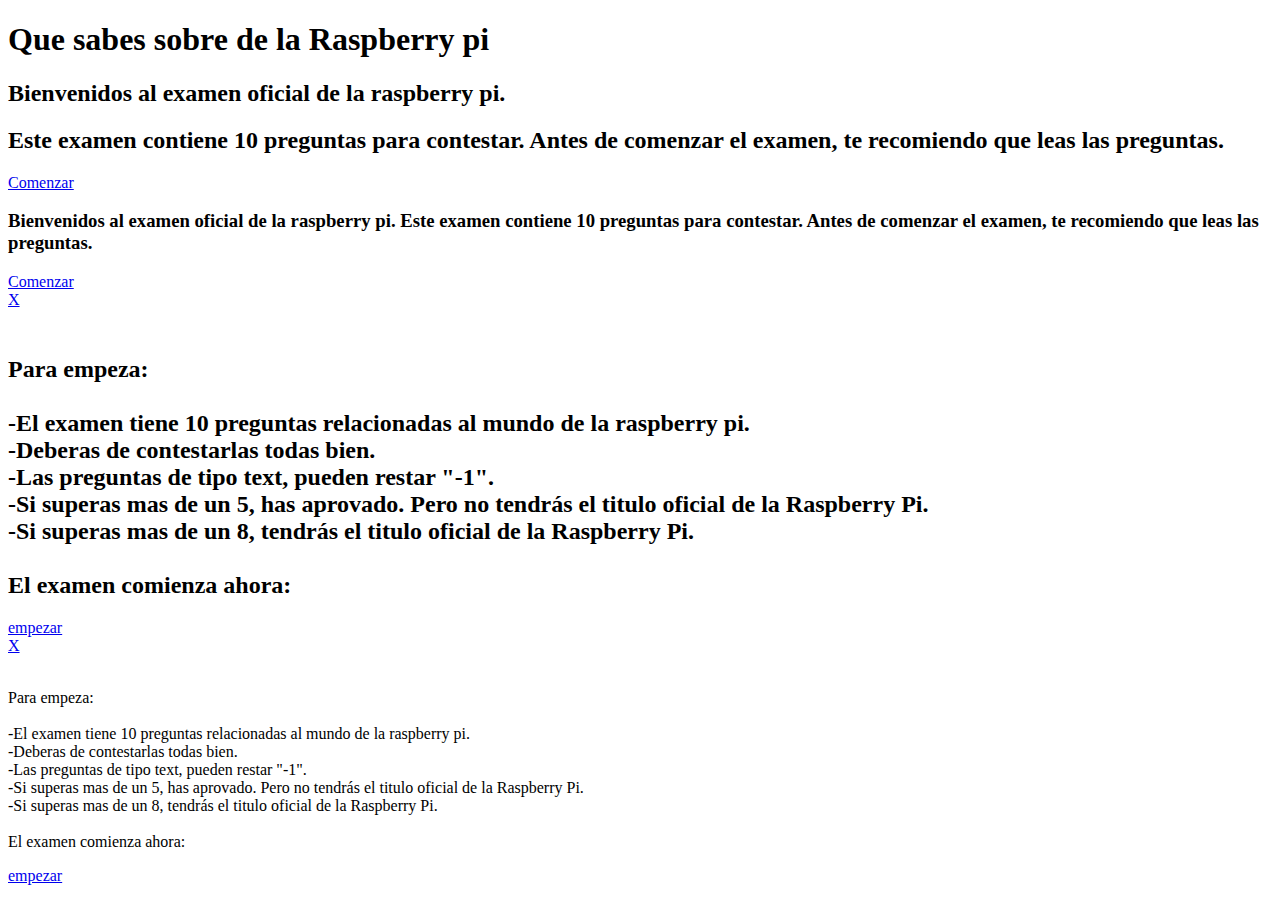
==== index.html @ 20614912 "Update index.html" ====
<!DOCTYPE HTML>
<html id='index'>
<head>
	<title>Que sabes sobre de la raspberry pi</title>
	<meta name="description" content="">
	<meta charset="utf-8">
	<meta name="viewport" content="width=device-width, initial-scale=1.0">
	<meta property="og:site_name" content="Cuestionario de la Raspberry Pi">
	<meta property="og:url" content="https://cdn.rawgit.com/JoanProg/questionario/V2.0/index.html">
	<meta property="og:title" content="¿Que sabes de las placas de Raspberry?">
	<meta property="og:image" content="img/logoUniversidad.png">
	<meta property="og:description" content="El examen oficial de la University Pi. Hay que contestar unas 10 preguntas sobre de los microordenadores Raspberry Pi">
	<link rel='stylesheet' media='screen and (min-width: 961px)' href='css/d.css'>
	<link rel='stylesheet' media='screen and (max-width: 960px)' href='css/m.css'>
	<script src="js/index.js"></script>
</head>
	<body>
		<div id='contenedorTitulo'>
			<div id='logo'></div>
			<div id='placa'></div>
			<h1 id="titulo">Que sabes sobre de la Raspberry pi</h1>	
		</div>
		<div id="informacionD">
			<h2 id="int">Bienvenidos al examen oficial de la raspberry pi.</h2>
			<h2 id="conD">
				 Este examen contiene 10 preguntas para contestar. Antes de comenzar el examen, te recomiendo que leas las preguntas. 
			</h2>
			<a href="/" id="venD">Comenzar</a>
		</div>
		<div id="informacionM">			
			<h3 id="conM">
				Bienvenidos al examen oficial de la raspberry pi. Este examen contiene 10 preguntas para contestar. Antes de comenzar el examen, te recomiendo que leas las preguntas. 
			</h3>
			<a href="/" id="venM">Comenzar</a>
		</div>

		<div id="instruccionesD">
			<a href="/" id="xD">X</a>
			<h2 id="insD">
				<br>Para empeza:<br>
				<br>-El examen tiene 10 preguntas relacionadas al mundo de la raspberry pi.
				<br>-Deberas de contestarlas todas bien. 
				<br>-Las preguntas de tipo text, pueden restar "-1". 
				<br>-Si superas mas de un 5, has aprovado. Pero no tendrás el titulo oficial de la Raspberry Pi. 
				<br>-Si superas mas de un 8, tendrás el titulo oficial de la Raspberry Pi.<br>
				<br>El examen comienza ahora: 
			</h2>
				<a href="preguntas.html" id="empD">
					empezar
				</a>
		</div>

		<div id="instruccionesM">
			<a href="/" id="xM">X</a>
			<p id="insM">
				<br>Para empeza:<br>
				<br>-El examen tiene 10 preguntas relacionadas al mundo de la raspberry pi.
				<br>-Deberas de contestarlas todas bien. 
				<br>-Las preguntas de tipo text, pueden restar "-1". 
				<br>-Si superas mas de un 5, has aprovado. Pero no tendrás el titulo oficial de la Raspberry Pi. 
				<br>-Si superas mas de un 8, tendrás el titulo oficial de la Raspberry Pi.<br>
				<br>El examen comienza ahora: 
			</p>
			<a href="preguntas.html" id="empM">empezar</a>
		</div>
		<div id='logoUni'></div>
	</body>
</html>
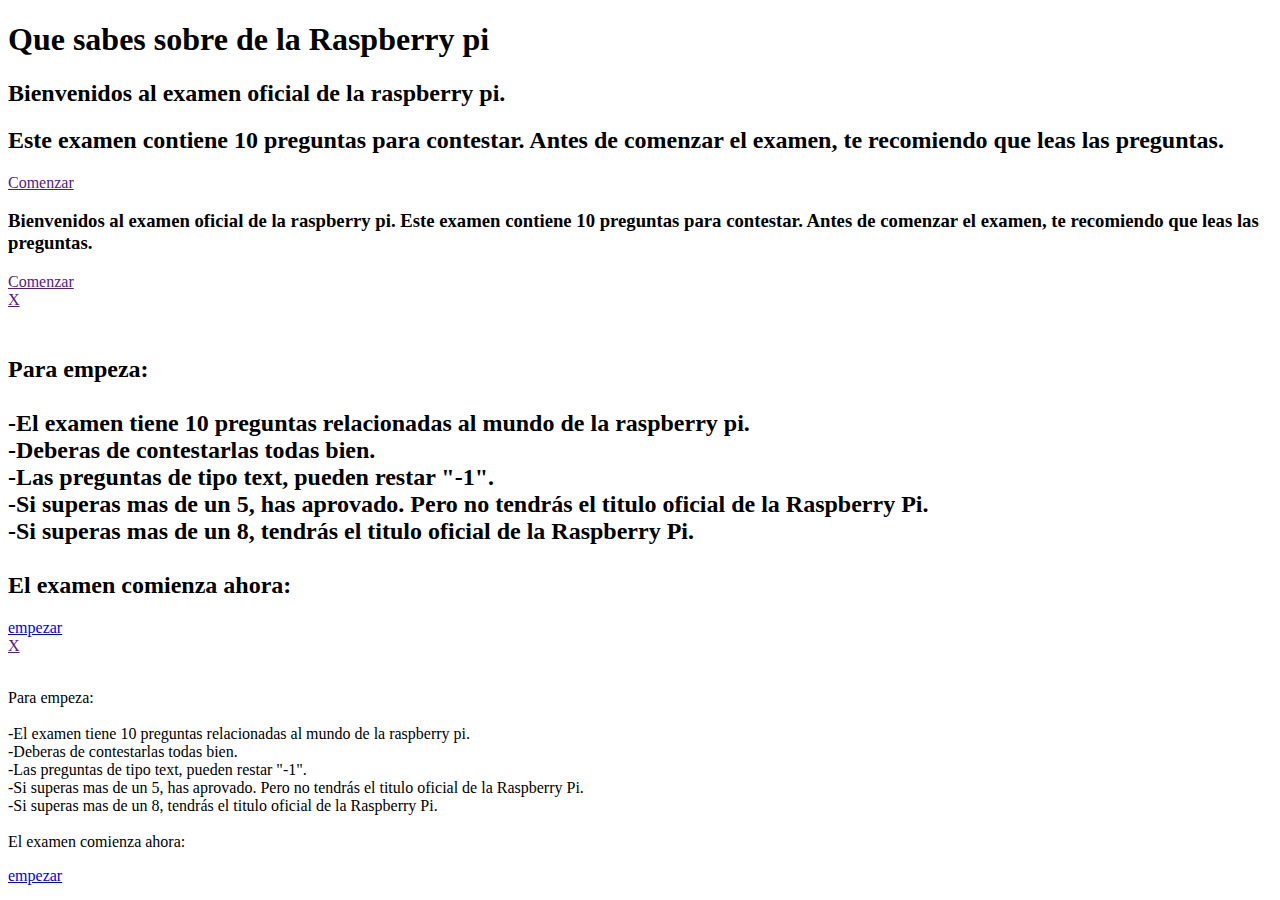
==== commit 792210e9: "Update index.html" ====
--- a/index.html
+++ b/index.html
@@ -6,7 +6,7 @@
 	<meta charset="utf-8">
 	<meta name="viewport" content="width=device-width, initial-scale=1.0">
 	<meta property="og:site_name" content="Cuestionario de la Raspberry Pi">
-	<meta property="og:url" content="https://cdn.rawgit.com/JoanProg/questionario/V2.0/index.html">
+	<meta property="og:url" content="https://www.rawgit.com/">
 	<meta property="og:title" content="¿Que sabes de las placas de Raspberry?">
 	<meta property="og:image" content="img/logoUniversidad.png">
 	<meta property="og:description" content="El examen oficial de la University Pi. Hay que contestar unas 10 preguntas sobre de los microordenadores Raspberry Pi">
@@ -25,17 +25,17 @@
 			<h2 id="conD">
 				 Este examen contiene 10 preguntas para contestar. Antes de comenzar el examen, te recomiendo que leas las preguntas. 
 			</h2>
-			<a href="/" id="venD">Comenzar</a>
+			<a href="" id="venD">Comenzar</a>
 		</div>
 		<div id="informacionM">			
 			<h3 id="conM">
 				Bienvenidos al examen oficial de la raspberry pi. Este examen contiene 10 preguntas para contestar. Antes de comenzar el examen, te recomiendo que leas las preguntas. 
 			</h3>
-			<a href="/" id="venM">Comenzar</a>
+			<a href="" id="venM">Comenzar</a>
 		</div>
 
 		<div id="instruccionesD">
-			<a href="/" id="xD">X</a>
+			<a href="" id="xD">X</a>
 			<h2 id="insD">
 				<br>Para empeza:<br>
 				<br>-El examen tiene 10 preguntas relacionadas al mundo de la raspberry pi.
@@ -51,7 +51,7 @@
 		</div>
 
 		<div id="instruccionesM">
-			<a href="/" id="xM">X</a>
+			<a href="" id="xM">X</a>
 			<p id="insM">
 				<br>Para empeza:<br>
 				<br>-El examen tiene 10 preguntas relacionadas al mundo de la raspberry pi.
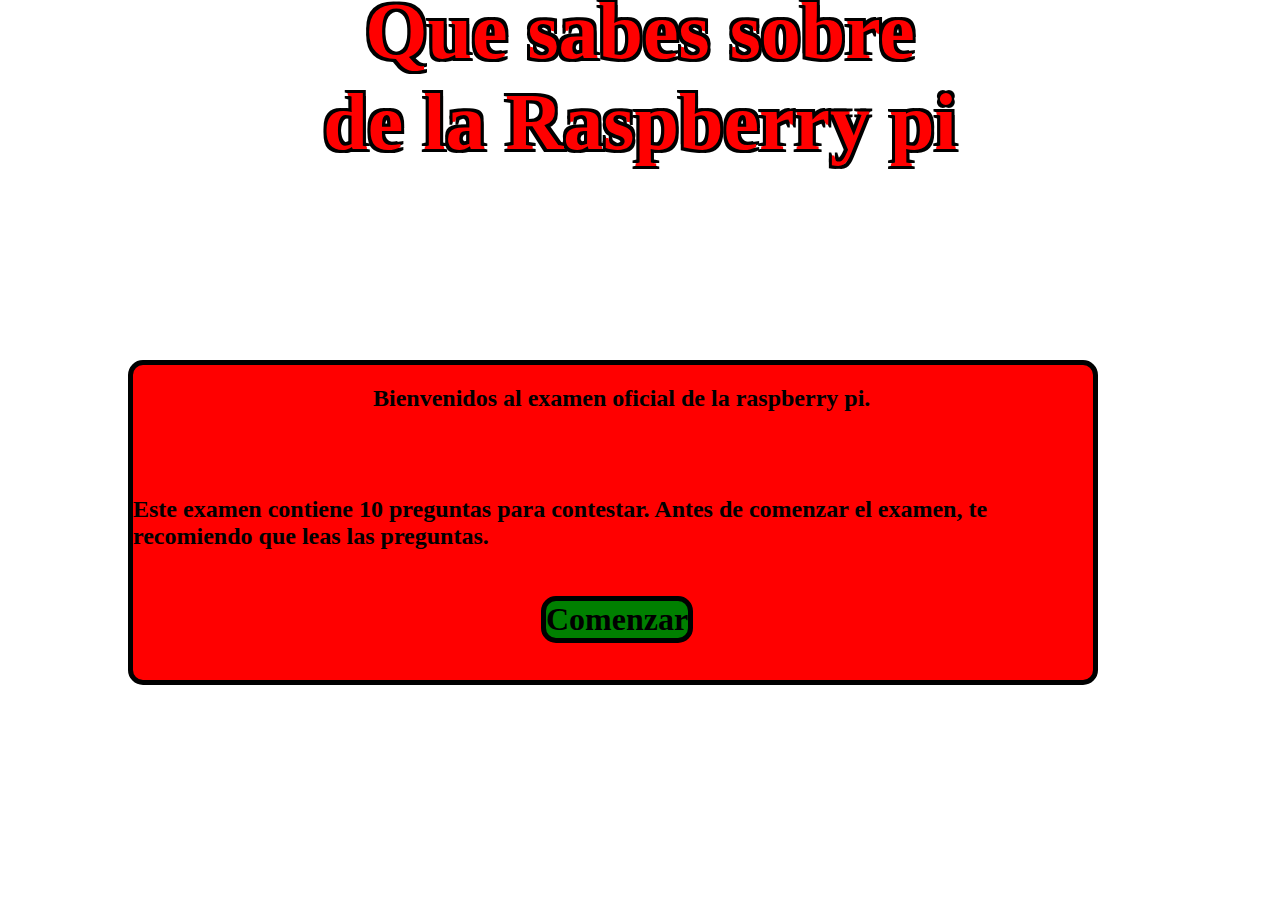
==== commit 1cb657c0: "Add files via upload" ====
--- a/index.html
+++ b/index.html
@@ -25,17 +25,17 @@
 			<h2 id="conD">
 				 Este examen contiene 10 preguntas para contestar. Antes de comenzar el examen, te recomiendo que leas las preguntas. 
 			</h2>
-			<a href="" id="venD">Comenzar</a>
+			<h1 id="venD">Comenzar</h1>
 		</div>
 		<div id="informacionM">			
 			<h3 id="conM">
 				Bienvenidos al examen oficial de la raspberry pi. Este examen contiene 10 preguntas para contestar. Antes de comenzar el examen, te recomiendo que leas las preguntas. 
 			</h3>
-			<a href="" id="venM">Comenzar</a>
+			<h3 id="venM">Comenzar</h3>
 		</div>
 
 		<div id="instruccionesD">
-			<a href="" id="xD">X</a>
+			<h2 id="xD">X</h2>
 			<h2 id="insD">
 				<br>Para empeza:<br>
 				<br>-El examen tiene 10 preguntas relacionadas al mundo de la raspberry pi.
@@ -51,7 +51,7 @@
 		</div>
 
 		<div id="instruccionesM">
-			<a href="" id="xM">X</a>
+			<h2 id="xM">X</h2>
 			<p id="insM">
 				<br>Para empeza:<br>
 				<br>-El examen tiene 10 preguntas relacionadas al mundo de la raspberry pi.
@@ -65,4 +65,4 @@
 		</div>
 		<div id='logoUni'></div>
 	</body>
-</html>
+</html>--- a/css/d.css
+++ b/css/d.css
@@ -0,0 +1,365 @@
+html{
+	background-image: url("../img/wall.jpg");
+	height: 300%;
+
+}
+
+#index{
+	height: 100%;
+}
+
+#logoUni{
+	position: absolute;
+	background-image: url("../img/logoUniversidad.png");
+	background-repeat: no-repeat;
+	background-size: 100%;
+	height: 100px;
+	width: 100px;
+	bottom: 5%;
+	right: 2.5%;
+}
+
+label{
+	position: absolute;
+	text-indent: -10px;
+	left: 10%;
+}
+
+input[type=checkbox]{
+	width:5%;
+	zoom:1.5;
+}
+
+input[type=radio]{
+
+}
+
+h3{
+	position: absolute;
+	left: 25%;
+}
+
+#titulo{
+	position: absolute;
+	color: red;
+	font-size: 500%;
+	text-shadow: -3px -3px 0 black, 3px -3px 0 black, -3px 3px 0 black, 3px 3px 0 black;
+	text-align: center;
+}
+
+#contenedorTitulo{
+	position: absolute;
+	width: 50%;
+	height: 50%;
+	left: 25%;
+	top: -7.5%;
+}
+
+#logo{
+	position: absolute;
+	background-image: url("../img/logo.png");
+	background-repeat: no-repeat;
+	background-size: 65%;
+	height: 60%;
+	width: 35%;
+	right: -10%;
+	top: 20%;
+}
+
+#placa{
+	position: absolute;
+	background-image: url("../img/board.png");
+	background-repeat: no-repeat;
+	background-size: 75%;
+	height: 75%;
+	width: 50%;
+	top: 20%;
+	left: -10%;
+}
+
+#informacionM{
+	display: none;
+}
+
+#informacionD{
+	position: absolute;
+	height: 35%;
+	width: 75%;
+	border-radius:15px;
+	background-color: red;
+	border: 5px solid black;
+	top: 40%;
+	left: 10%;
+}
+
+#conD{
+	bottom: 35%;
+	position: absolute;
+}
+
+#venD{
+	position: absolute;
+	border: 5px solid black;
+	border-radius: 15px;
+	background-color: green;
+	bottom: 5%;
+	left: 42.5%;
+}
+
+#int{
+	position: absolute;
+	left: 25%;
+}
+
+#venD:hover{
+	background-color: white;
+}
+
+#instruccionesM{
+	display:none;
+}
+
+#instruccionesD{
+	display: none;
+	position: absolute;
+	background-color: red;
+	width: 75%;
+	height: 75%;
+	border-radius: 15px;
+	border: 5px solid black;
+	left: 10%;
+	top: 10%;
+}
+
+#xD{
+	position:absolute;
+	top: 5%;
+	right: 5%;
+	background-color: green;
+	border-radius: 30px;
+	border: 1px solid black;
+
+}
+
+#xD:hover{
+	background-color: white;
+}
+
+#empD{
+	position: absolute;
+	left: 40%;
+	border: 5px solid black;
+	border-radius: 15px;
+	background-color: green;
+	font-size: 50px;
+	text-decoration: none;
+	color: black;
+}
+
+#empD:hover{
+	background-color: white;
+}
+
+#preg1{
+	position: absolute;
+	background-color: red;
+	height: 20%;
+	width: 75%;
+	left: 12.5%;
+	top: 5%;
+	border-radius: 15px;
+    border: 5px solid black;
+}
+
+
+#text1{
+	position: absolute;
+	top: 20%;
+	left: 20%;
+	width: 60%;
+}
+
+#preg2{
+	position: absolute;
+	background-color: red;
+	height: 20%;
+	width: 75%;
+	left: 12.5%;
+	top: 30%;
+	border-radius: 15px;
+	border: 5px solid black;
+}
+
+#text2{
+	position:absolute;
+	top: 45%;
+	left: 20%;
+	width: 60%;
+}
+
+#preg3{
+	position: absolute;
+	background-color: red;
+	height: 20%;
+	width: 75%;
+	left: 12.5%;
+	top: 55%;
+	border-radius: 15px;
+	border: 5px solid black;
+}
+
+
+#sel3{
+	position: absolute;
+	top: 70%;
+	left: 20%;
+	width: 60%;
+}
+
+#preg4{
+	position: absolute;
+	background-color: red;
+	height: 20%;
+	width: 75%;
+	left: 12.5%;
+	top: 80%;
+	border-radius: 15px;
+	border: 5px solid black;
+}
+
+#sel4{
+	position: absolute;
+	top: 95%;
+	left: 20%;
+	width: 60%;
+}
+
+#preg5{
+	position: absolute;
+	background-color: red;
+	height: 30%;
+	width: 75%;
+	left: 12.5%;
+	top: 105%;
+	border-radius: 15px;
+	border: 5px solid black;
+}
+
+
+#mul5{
+	position: absolute;
+	top: 120%;
+	left: 22.5%;
+	width: 50%;
+	height: 15%;
+}
+
+#preg6{
+	position: absolute;
+	background-color: red;
+	height: 30%;
+	width: 75%;
+	left: 12.5%;
+	top: 140%;
+	border-radius: 15px;
+	border: 5px solid black;
+}
+
+#mul6{
+	position: absolute;
+	top: 155%;
+	width: 50%;
+	left: 22.5%;
+}
+
+#preg7{
+	position: absolute;
+	background-color: red;
+	height: 20%;
+	width: 75%;
+	left: 12.5%;
+	top: 175%;
+	border-radius: 15px;
+	border: 5px solid black;
+}
+
+#checkboxDiv1{
+	position: absolute;
+	top: 185%;
+	left: 22.5%;
+	width: 50%;
+}
+
+#preg8{
+	position: absolute;
+	background-color: red;
+	height: 20%;
+	width: 75%;
+	left: 12.5%;
+	top: 200%;
+	border-radius: 15px;
+	border: 5px solid black;
+}
+
+#checkboxDiv2{
+	position:absolute;
+	top: 210%;
+	left: 22.5%;
+	width: 50%;
+}
+
+#preg9{
+	position: absolute;
+	background-color: red;
+	height: 20%;
+	width: 75%;
+	left: 12.5%;
+	top: 225%;
+	border-radius: 15px;
+	border: 5px solid black;
+}
+
+#radiodiv1{
+	position: absolute;
+	top: 235%;
+	left: 22.5%;
+	width: 50%;
+}
+
+#preg10{
+	position: absolute;
+	background-color: red;
+	height: 20%;
+	width: 75%;
+	left: 12.5%;
+	top: 250%;
+	border-radius: 15px;
+	border: 5px solid black;
+}
+
+#radiodiv2{
+	position: absolute;
+	top: 260%;
+	width: 65%;
+	left: 22.5%;
+}
+
+#envio{
+	position: absolute;
+	text-decoration: none;
+    padding: 10px;
+    font-weight: 600;
+    font-size: 20px;
+    color: #ffffff;
+    background-color: red;
+    border-radius: 6px;
+    border: 2px solid #000000;
+    top: 285%;
+    left: 42.5%;
+}
+
+#envio:hover{
+	position: absolute;
+	color: #1883ba;
+    background-color: #ffffff;
+}--- a/css/m.css
+++ b/css/m.css
@@ -0,0 +1,349 @@
+html{
+	background-image: url("../img/wall.jpg");
+	height: 425%;
+}
+
+#index{
+	height: 100%;
+}
+
+#logoUni{
+	position:absolute;
+	background-image: url("../img/logoUniversidad.png");
+	background-repeat: no-repeat;
+	background-size: 50px;
+	width: 50px;
+	height: 50px;
+	bottom: 2.5%;
+	left: 40%;
+}
+
+label{
+	position: absolute;
+	left: 12.5%;
+}
+
+input[type=checkbox]{
+	width:5%;
+	zoom:1.5
+}
+
+input[type=radio]{
+	width: 5%;
+	zoom: 1.5;
+}
+
+input,select{width:80%}
+
+body,input,select,label{font-size: 5vw}
+
+h3{
+	font-size:7vw;
+}
+
+#titulo{
+	position: absolute;
+	color: red;
+	font-size: 250%;
+	text-shadow: -3px -3px 0 black, 3px -3px 0 black, -3px 3px 0 black, 3px 3px 0 black;
+	text-align: center;
+}
+
+#contenedorTitulo{
+	position: absolute;
+	width: 80%;
+	height: 50%;
+	left: 12.5%;
+	top: 0%;
+}
+
+#logo{
+	position: absolute;
+	background-image: url("../img/logo.png");
+	background-repeat: no-repeat;
+	background-size: 65%;
+	height: 60%;
+	width: 35%;
+	right: -10%;
+	top: 10%;
+}
+
+#placa{
+	position: absolute;
+	background-image: url("../img/board.png");
+	background-repeat: no-repeat;
+	background-size: 75%;
+	height: 75%;
+	width: 50%;
+	top: 10%;
+	left: -10%;
+}
+
+#informacionD{
+	display: none;
+}
+
+#informacionM{
+	position: absolute;
+	height: 50%;
+	width: 90%;
+	background-color: red;
+	border-radius: 15px;
+	border: 5px solid black;
+	top: 35%;
+}
+
+#conM{
+	position:absolute;
+	top: -5%;
+}
+
+#venM{
+	position: absolute;
+	background-color: green;
+	bottom: 0%;
+	right: 33.5%;
+	border-radius: 15px;
+	border: 2.5px solid black;
+	text-decoration: none;
+}
+
+#instruccionesD{
+	display:none;
+}
+
+#instruccionesM{
+	display: none;
+	position: absolute;
+	background-color: red;
+	border: 5px solid black;
+	border-radius: 15px;
+	height: 80%;
+	top: 5%;
+	left: 0.5%;
+}
+
+#xM{
+	position: absolute;
+	right: 5%;
+	top: 2.5%;
+	background-color: green;
+	border: 2.5px solid black;
+	border-radius: 30px;
+}
+
+#empM{
+	position: absolute;
+	background-color: green;
+	border: 2.5px solid black;
+	border-radius: 30px;
+	left: 30%;
+	text-decoration: none;
+	color: black;
+	font-size: 35px;
+	bottom: 10%;
+}
+
+#preg1{
+	position: absolute;
+	background-color: red;
+	height: 30%;
+	width: 75%;
+	left: 12.5%;
+	top: 5%;
+	border-radius: 15px;
+    border: 5px solid black;
+}
+
+
+#text1{
+	position: absolute;
+	top: 30%;
+	left: 20%;
+	width: 60%;
+}
+
+#preg2{
+	position: absolute;
+	background-color: red;
+	height: 30%;
+	width: 75%;
+	left: 12.5%;
+	top: 40%;
+	border-radius: 15px;
+	border: 5px solid black;
+}
+
+#text2{
+	position:absolute;
+	top: 60%;
+	left: 20%;
+	width: 60%;
+}
+
+#preg3{
+	position: absolute;
+	background-color: red;
+	height: 20%;
+	width: 75%;
+	left: 12.5%;
+	top: 75%;
+	border-radius: 15px;
+	border: 5px solid black;
+}
+
+
+#sel3{
+	position: absolute;
+	top: 92%;
+	left: 20%;
+	width: 60%;
+}
+
+#preg4{
+	position: absolute;
+	background-color: red;
+	height: 30%;
+	width: 75%;
+	left: 12.5%;
+	top: 100%;
+	border-radius: 15px;
+	border: 5px solid black;
+}
+
+#sel4{
+	position: absolute;
+	top: 125%;
+	left: 20%;
+	width: 60%;
+}
+
+#preg5{
+	position: absolute;
+	background-color: red;
+	height: 40%;
+	width: 75%;
+	left: 12.5%;
+	top: 140%;
+	border-radius: 15px;
+	border: 5px solid black;
+}
+
+
+#mul5{
+	position: absolute;
+	top: 165%;
+	left: 22.5%;
+	width: 50%;
+	height: 15%;
+}
+
+#preg6{
+	position: absolute;
+	background-color: red;
+	height: 40%;
+	width: 75%;
+	left: 12.5%;
+	top: 190%;
+	border-radius: 15px;
+	border: 5px solid black;
+}
+
+#mul6{
+	position: absolute;
+	top: 215%;
+	width: 50%;
+	left: 22.5%;
+}
+
+#preg7{
+	position: absolute;
+	background-color: red;
+	height: 30%;
+	width: 75%;
+	left: 12.5%;
+	top: 240%;
+	border-radius: 15px;
+	border: 5px solid black;
+}
+
+#checkboxDiv1{
+	position: absolute;
+	top: 262.5%;
+	left: 22.5%;
+	width: 50%;
+}
+
+#preg8{
+	position: absolute;
+	background-color: red;
+	height: 35%;
+	width: 75%;
+	left: 12.5%;
+	top: 280%;
+	border-radius: 15px;
+	border: 5px solid black;
+}
+
+#checkboxDiv2{
+	position:absolute;
+	top: 307.5%;
+	left: 22.5%;
+	width: 50%;
+}
+
+#preg9{
+	position: absolute;
+	background-color: red;
+	height: 30%;
+	width: 75%;
+	left: 12.5%;
+	top: 325%;
+	border-radius: 15px;
+	border: 5px solid black;
+}
+
+#radiodiv1{
+	position: absolute;
+	top: 347.5%;
+	left: 22.5%;
+	width: 50%;
+}
+
+#preg10{
+	position: absolute;
+	background-color: red;
+	height: 30%;
+	width: 75%;
+	left: 12.5%;
+	top: 365%;
+	border-radius: 15px;
+	border: 5px solid black;
+}
+
+#radiodiv2{
+	position: absolute;
+	top: 385%;
+	width: 65%;
+	left: 15.5%;
+}
+
+#envio{
+	position: absolute;
+	text-decoration: none;
+    padding: 10px;
+    font-weight: 600;
+    font-size: 20px;
+    color: #ffffff;
+    background-color: red;
+    border-radius: 6px;
+    border: 2px solid #000000;
+    top: 410%;
+    left: 35%;
+}
+
+#envio:hover{
+	position: absolute;
+	color: #1883ba;
+    background-color: #ffffff;
+}